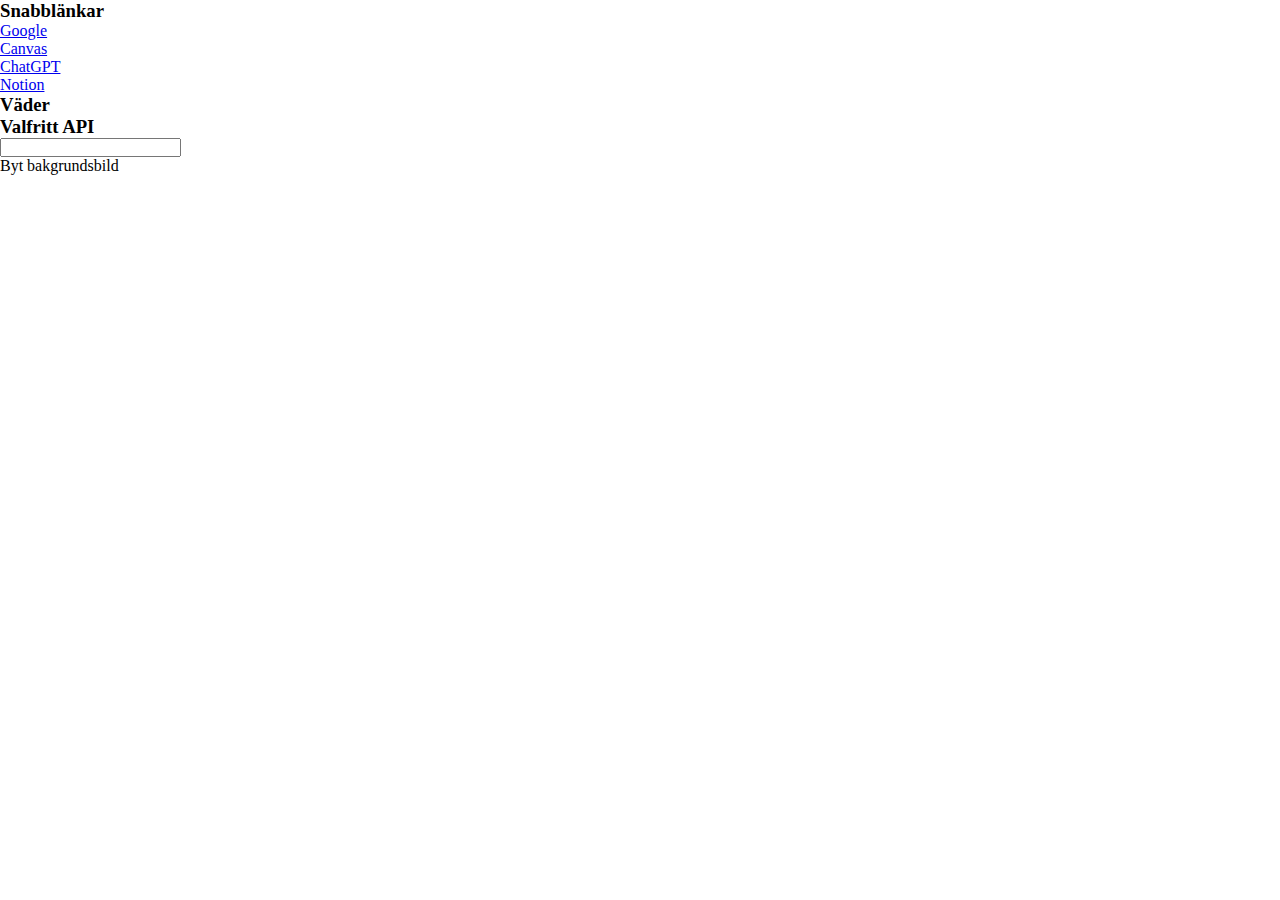
==== index.html @ 430cf151 "first commit" ====
<!DOCTYPE html>
<html lang="en">
<head>
    <meta charset="UTF-8">
    <meta name="viewport" content="width=device-width, initial-scale=1.0">
    <title>Dashboard</title>
    <link rel="stylesheet" href="main.css">
</head>
<body>

    <header>
        <div class="date-card"></div>
    </header>

    <main>
        <div class="header-div"></div>

        <div class="card-container">
            <div class="card" class="link-card">
                <h3>Snabblänkar</h3>
                <div><a href="#">Google</a></div>
                <div><a href="#">Canvas</a></div>
                <div><a href="#">ChatGPT</a></div>
                <div><a href="#">Notion</a></div>
            </div>

            <div class="card" class="weather-card">
                <h3>Väder</h3>
            </div>

            <div class="card" class="music-card">
                <h3>Valfritt API</h3>
            </div>

            <div class="card" class="notes-card">
                <input type="text">
            </div>
        </div>
    </main>

    <footer>
        <div class="bg-div">Byt bakgrundsbild</div>
    </footer>
</body>
</html>
---- main.css ----
* {
    box-sizing: border-box;
    padding: 0;
    margin: 0;
}
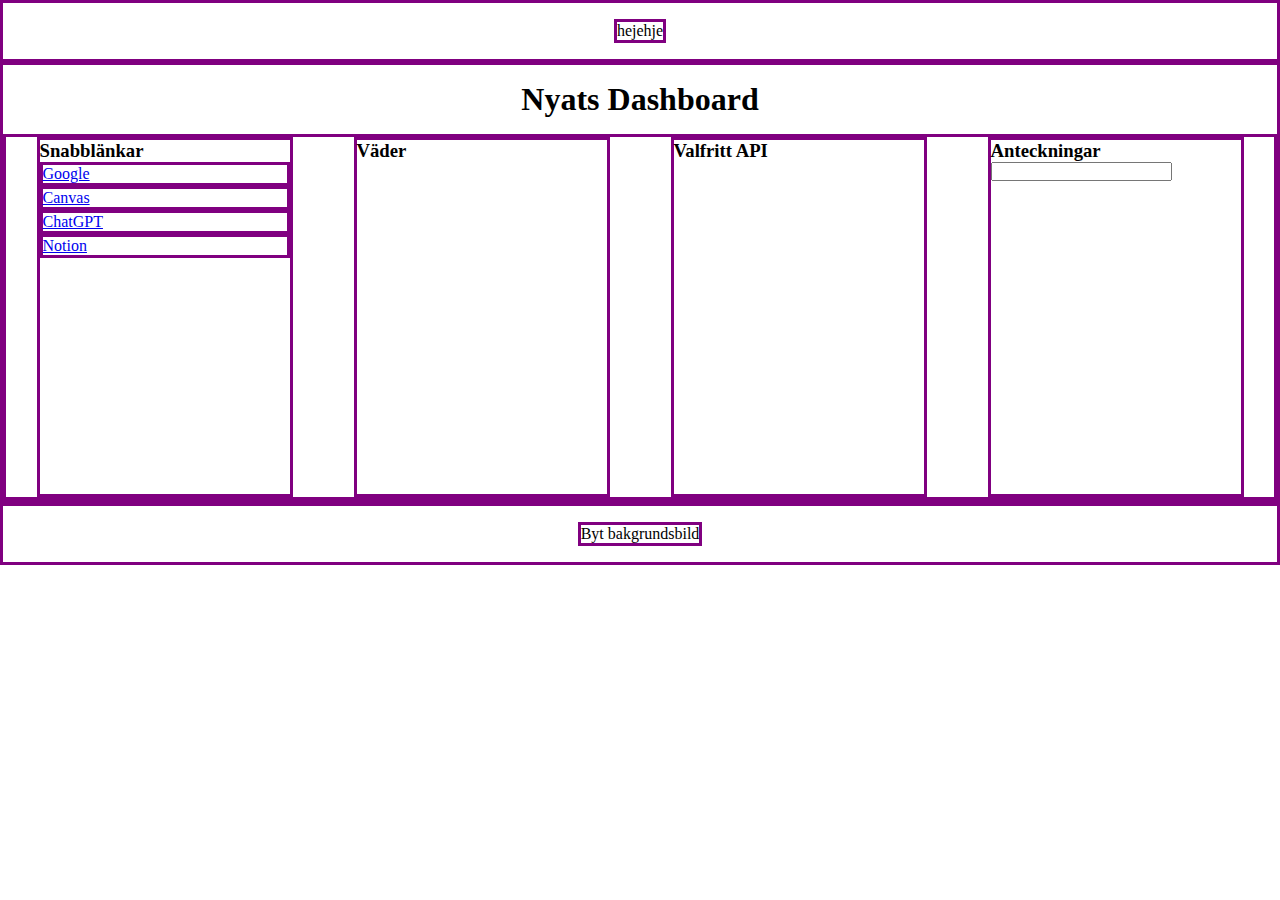
==== commit a4a269ae: "added the basic layout" ====
--- a/index.html
+++ b/index.html
@@ -9,30 +9,31 @@
 <body>
 
     <header>
-        <div class="date-card"></div>
+        <div class="date-card">hejehje</div>
     </header>
 
     <main>
-        <div class="header-div"></div>
+        <div class="header-div"><h1>Nyats Dashboard</h1></div>
 
         <div class="card-container">
-            <div class="card" class="link-card">
+            <div class="cards" class="link-card">
                 <h3>Snabblänkar</h3>
-                <div><a href="#">Google</a></div>
-                <div><a href="#">Canvas</a></div>
-                <div><a href="#">ChatGPT</a></div>
-                <div><a href="#">Notion</a></div>
+                <div class="link-div"><a href="#">Google</a></div>
+                <div class="link-div"><a href="#">Canvas</a></div>
+                <div class="link-div"><a href="#">ChatGPT</a></div>
+                <div class="link-div"><a href="#">Notion</a></div>
             </div>
 
-            <div class="card" class="weather-card">
+            <div class="cards" class="weather-card">
                 <h3>Väder</h3>
             </div>
 
-            <div class="card" class="music-card">
+            <div class="cards" class="music-card">
                 <h3>Valfritt API</h3>
             </div>
 
-            <div class="card" class="notes-card">
+            <div class="cards" class="notes-card">
+                <h3>Anteckningar</h3>
                 <input type="text">
             </div>
         </div>
--- a/main.css
+++ b/main.css
@@ -4,3 +4,57 @@
     margin: 0;
 }
 
+/* header och tid+datum rutan */
+
+header {
+    border: solid purple;
+    display: flex;
+    flex-direction: column;
+}
+
+.date-card {
+    border: solid purple;
+    align-self: center;
+    margin: 1rem;
+}
+
+/* huvudsektionen med alla kort, styling för varje kort + inom korten  */
+main {
+    border: solid purple;
+    display: flex;
+    flex-direction: column;
+}
+
+.header-div {
+align-self: center;
+margin: 1rem;
+}
+
+.card-container {
+    border: solid #800080;
+    display: flex;
+    justify-content: space-around;
+}
+
+.cards {
+    border: solid purple;
+    min-width: 20vw;
+    min-height: 40vh;
+}
+
+.link-div {
+    border: solid purple;
+}
+
+/* footern med ruta för att byta till random bg bild  */
+footer {
+    border: solid purple;
+    display: flex;
+    flex-direction: column;
+}
+
+.bg-div{
+    align-self: center;
+    border: solid purple;
+    margin: 1rem;
+}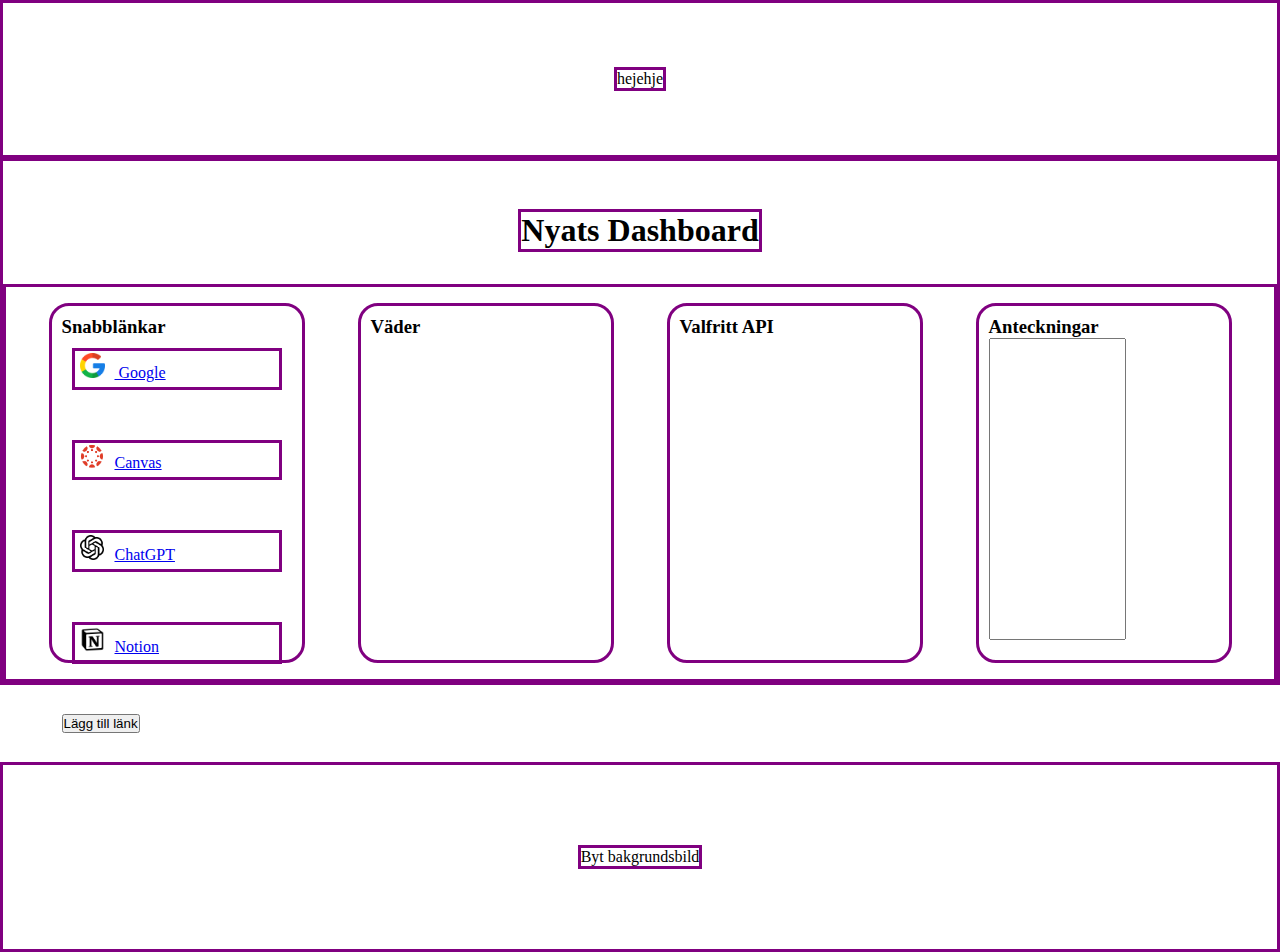
==== commit 41201f4e: "mer styling" ====
--- a/index.html
+++ b/index.html
@@ -18,10 +18,11 @@
         <div class="card-container">
             <div class="cards" class="link-card">
                 <h3>Snabblänkar</h3>
-                <div class="link-div"><a href="#">Google</a></div>
-                <div class="link-div"><a href="#">Canvas</a></div>
-                <div class="link-div"><a href="#">ChatGPT</a></div>
-                <div class="link-div"><a href="#">Notion</a></div>
+                <div class="link-div"><img src="./bilder/google.png" id="google" alt="bild på googles logga" class="logo-img"><a href="http://www.google.com"> Google</a></div>
+                <div class="link-div"><img src="./bilder/pngwing.com.png" id="canvas" alt="bild på canvas logga" class="logo-img"><a href="https://chasacademy.instructure.com/courses/290">Canvas</a></div>
+                <div class="link-div"><img src="./bilder/pngwing.com (1).png" alt="bild på ChatGPTs logga" id="chat-gpt" class="logo-img"><a href="https://chat.openai.com/">ChatGPT</a></div>
+                <div class="link-div"><img src="./bilder/pngwing.com (2).png" alt="bild på notions logga" id="notion" class="logo-img"><a href="https://qlok.notion.site/f6824718180c40b0aec01cb61068fb62?v=ad9bbaab79c54d44be051517590e62b3">Notion</a></div>
+                <button>Lägg till länk</button>
             </div>
 
             <div class="cards" class="weather-card">
@@ -34,7 +35,7 @@
 
             <div class="cards" class="notes-card">
                 <h3>Anteckningar</h3>
-                <input type="text">
+                <textarea id="input-area" cols="15" rows="20"></textarea>
             </div>
         </div>
     </main>
--- a/main.css
+++ b/main.css
@@ -15,7 +15,7 @@
 .date-card {
     border: solid purple;
     align-self: center;
-    margin: 1rem;
+    margin: 4rem;
 }
 
 /* huvudsektionen med alla kort, styling för varje kort + inom korten  */
@@ -23,27 +23,43 @@
     border: solid purple;
     display: flex;
     flex-direction: column;
+    margin-bottom: 4.8rem ;
 }
 
 .header-div {
-align-self: center;
-margin: 1rem;
+    align-self: center;
+    border: solid purple;
+    margin: 3rem 2rem 2rem;
 }
 
 .card-container {
     border: solid #800080;
     display: flex;
     justify-content: space-around;
+    padding: 1rem;
 }
 
 .cards {
     border: solid purple;
+    border-radius: 20px;
     min-width: 20vw;
-    min-height: 40vh;
+    max-height: 40vh;
+    padding: 10px;
 }
 
 .link-div {
     border: solid purple;
+    margin: 10px 10px 50px;
+    padding: 2px 0 5px 5px; 
+}
+
+.logo-img{
+    max-width: 25px;
+    margin-right: 10px;
+}
+
+#input-area {
+    resize: none;
 }
 
 /* footern med ruta för att byta till random bg bild  */
@@ -51,6 +67,7 @@
     border: solid purple;
     display: flex;
     flex-direction: column;
+    padding: 4rem;
 }
 
 .bg-div{
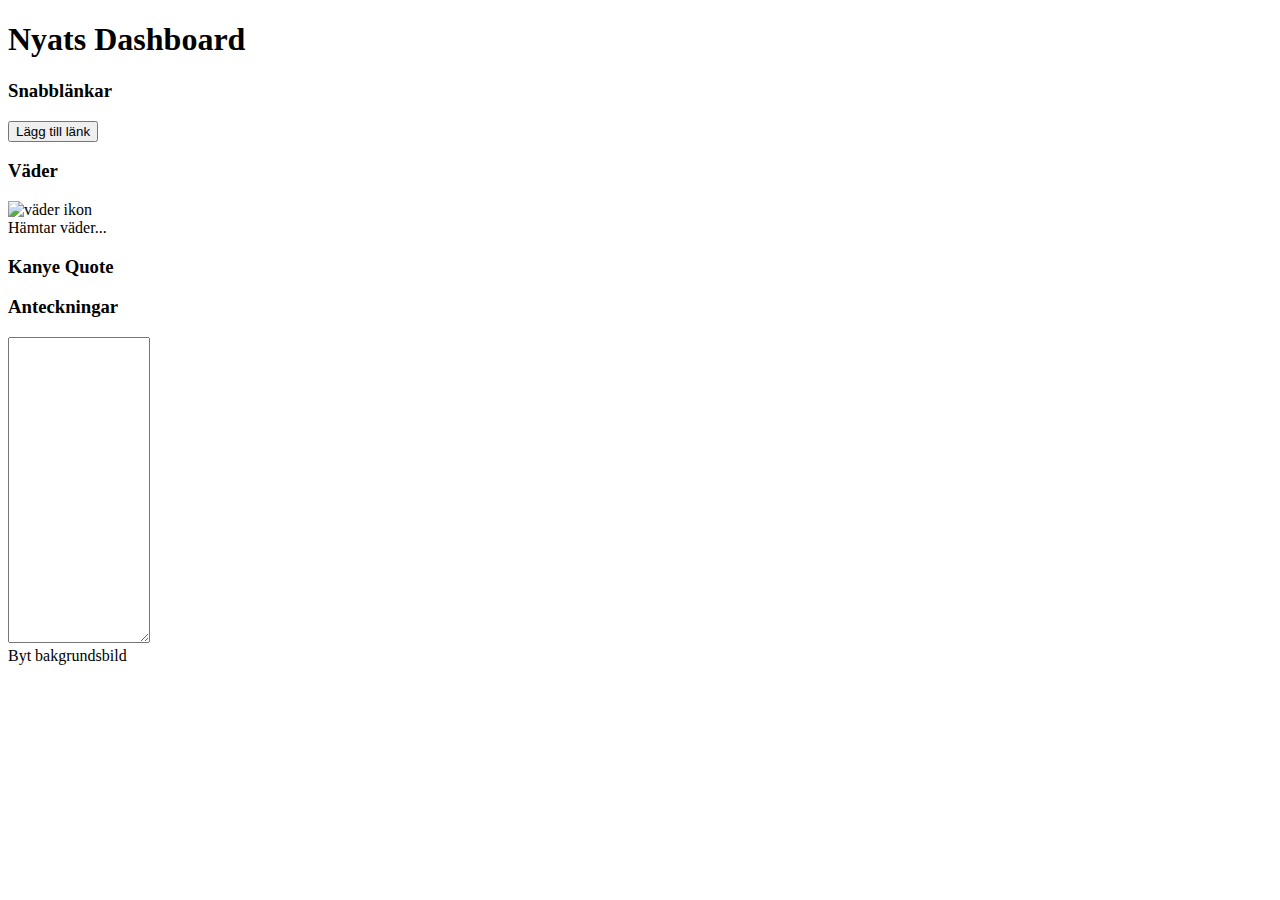
==== commit b45151b6: "..." ====
--- a/index.html
+++ b/index.html
@@ -1,36 +1,55 @@
 <!DOCTYPE html>
 <html lang="en">
+
 <head>
     <meta charset="UTF-8">
     <meta name="viewport" content="width=device-width, initial-scale=1.0">
     <title>Dashboard</title>
-    <link rel="stylesheet" href="main.css">
+    <link rel="stylesheet" href="/dashboard/css/main.css">
 </head>
+
 <body>
 
     <header>
-        <div class="date-card">hejehje</div>
+        <div class="date-card">
+            <p id="time"></p>
+            <p id="date"></p>
+        </div>
     </header>
 
     <main>
-        <div class="header-div"><h1>Nyats Dashboard</h1></div>
+        <div class="header-div">
+            <h1>Nyats Dashboard</h1>
+        </div>
 
         <div class="card-container">
             <div class="cards" class="link-card">
                 <h3>Snabblänkar</h3>
-                <div class="link-div"><img src="./bilder/google.png" id="google" alt="bild på googles logga" class="logo-img"><a href="http://www.google.com"> Google</a></div>
-                <div class="link-div"><img src="./bilder/pngwing.com.png" id="canvas" alt="bild på canvas logga" class="logo-img"><a href="https://chasacademy.instructure.com/courses/290">Canvas</a></div>
-                <div class="link-div"><img src="./bilder/pngwing.com (1).png" alt="bild på ChatGPTs logga" id="chat-gpt" class="logo-img"><a href="https://chat.openai.com/">ChatGPT</a></div>
-                <div class="link-div"><img src="./bilder/pngwing.com (2).png" alt="bild på notions logga" id="notion" class="logo-img"><a href="https://qlok.notion.site/f6824718180c40b0aec01cb61068fb62?v=ad9bbaab79c54d44be051517590e62b3">Notion</a></div>
-                <button>Lägg till länk</button>
+                <div class="link-container">
+                </div>
+                <div id="new-link">
+                    <button id="add-link">Lägg till länk</button>
+                </div>
             </div>
 
-            <div class="cards" class="weather-card">
+            <div class="cards">
                 <h3>Väder</h3>
+                <div class="weather-card">
+                    <div class="weather-header">
+                        <img src="#" alt="väder ikon" id="weather-icon">
+                        <div class="weather">
+                            <div id="location">Hämtar väder...</div>
+                            <div class="c"></div>
+                        </div>
+                    </div>
+                </div>
             </div>
 
-            <div class="cards" class="music-card">
-                <h3>Valfritt API</h3>
+            <div class="cards" class="my-card">
+                <h3>Kanye Quote</h3>
+                <div id="kanye">
+
+                </div>
             </div>
 
             <div class="cards" class="notes-card">
@@ -41,7 +60,14 @@
     </main>
 
     <footer>
-        <div class="bg-div">Byt bakgrundsbild</div>
+        <div class="bg-div" id="bg-btn">Byt bakgrundsbild</div>
     </footer>
+
+    <script src="/dashboard/js/script.js"></script>
+    <script src="../js/links.js"></script>
+    <script src="../js/notes.js"></script>
+    <script src="../js/weather.js"></script>
+    <script src="../js/kanye.js"></script>
 </body>
+
 </html>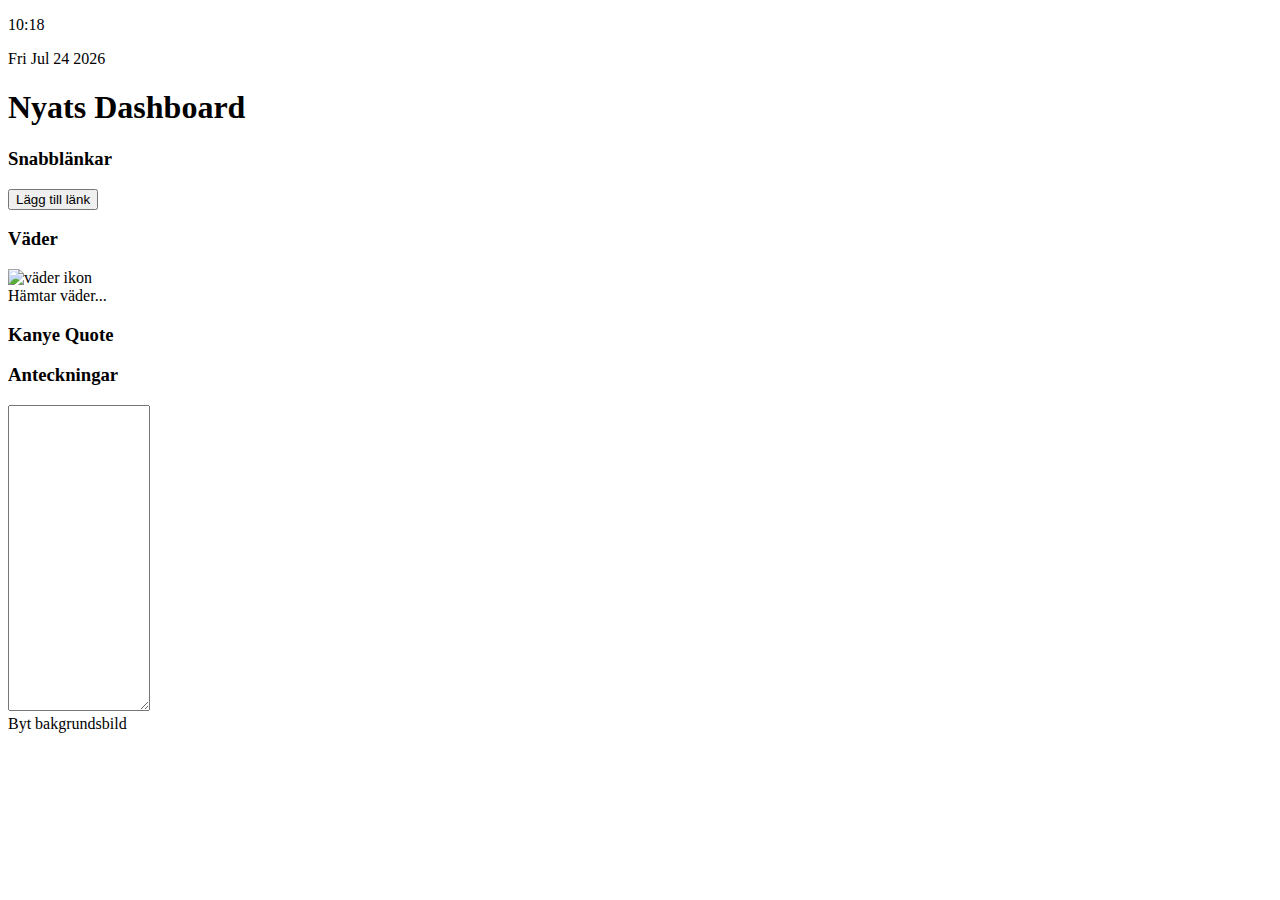
==== commit dfafded0: "länkat rätt till alla filer" ====
--- a/index.html
+++ b/index.html
@@ -5,7 +5,7 @@
     <meta charset="UTF-8">
     <meta name="viewport" content="width=device-width, initial-scale=1.0">
     <title>Dashboard</title>
-    <link rel="stylesheet" href="/dashboard/css/main.css">
+    <link rel="stylesheet" href="../dashboard/css/main.css">
 </head>
 
 <body>
@@ -63,11 +63,11 @@
         <div class="bg-div" id="bg-btn">Byt bakgrundsbild</div>
     </footer>
 
-    <script src="/dashboard/js/script.js"></script>
-    <script src="../js/links.js"></script>
-    <script src="../js/notes.js"></script>
-    <script src="../js/weather.js"></script>
-    <script src="../js/kanye.js"></script>
+    <script src="./js/script.js"></script>
+    <script src="./js/links.js"></script>
+    <script src="./js/notes.js"></script>
+    <script src="./js/weather.js"></script>
+    <script src="./js/kanye.js"></script>
 </body>
 
 </html>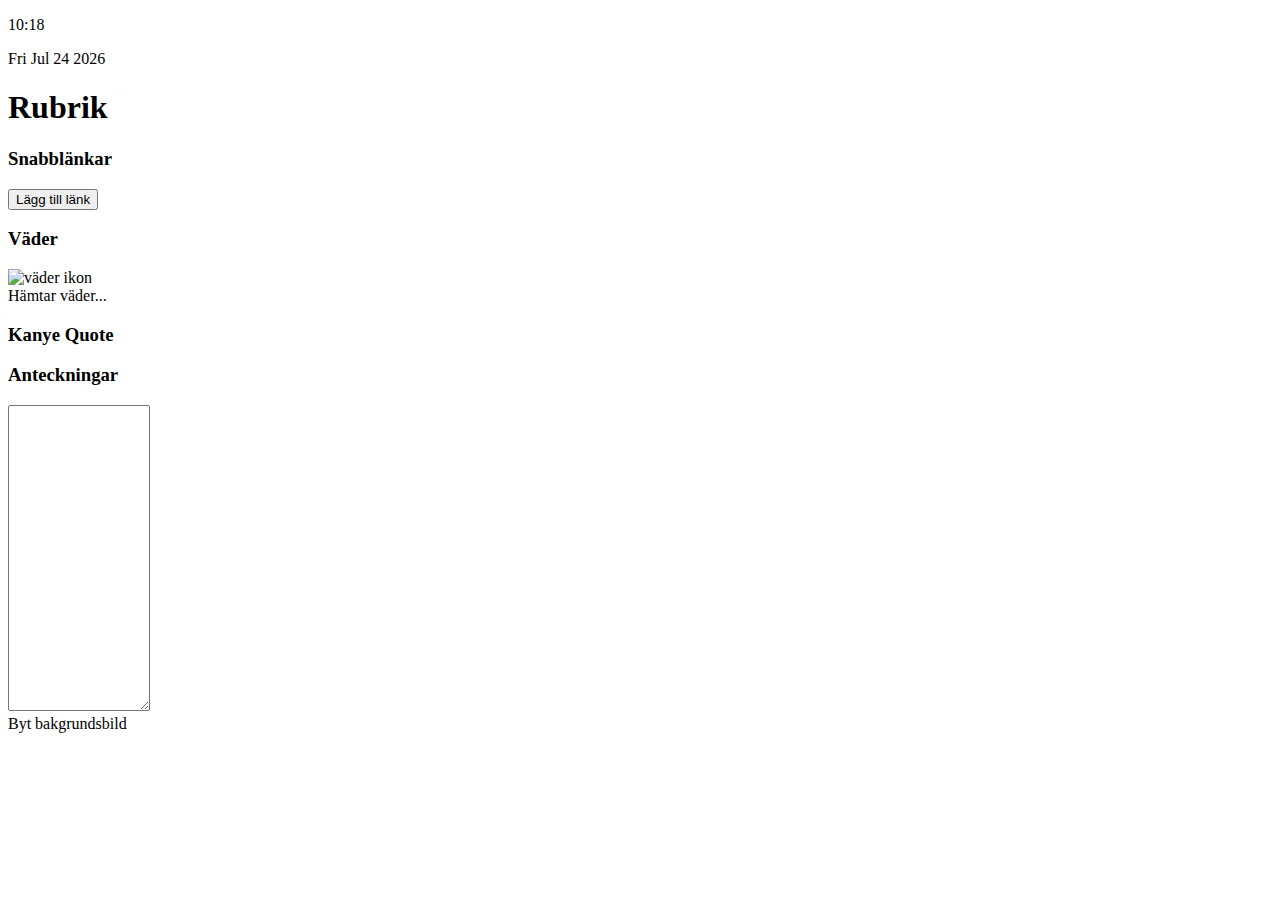
==== commit 3379a998: "fixat så att man kan ändra rubriken nu" ====
--- a/index.html
+++ b/index.html
@@ -6,6 +6,7 @@
     <meta name="viewport" content="width=device-width, initial-scale=1.0">
     <title>Dashboard</title>
     <link rel="stylesheet" href="../dashboard/css/main.css">
+    <script src="https://cdnjs.cloudflare.com/ajax/libs/unsplash-js/5.4.0/unsplash.min.js"></script>
 </head>
 
 <body>
@@ -18,8 +19,8 @@
     </header>
 
     <main>
-        <div class="header-div">
-            <h1>Nyats Dashboard</h1>
+        <div id="header-div">
+            <h1 id="rubrik">Rubrik</h1>
         </div>
 
         <div class="card-container">
